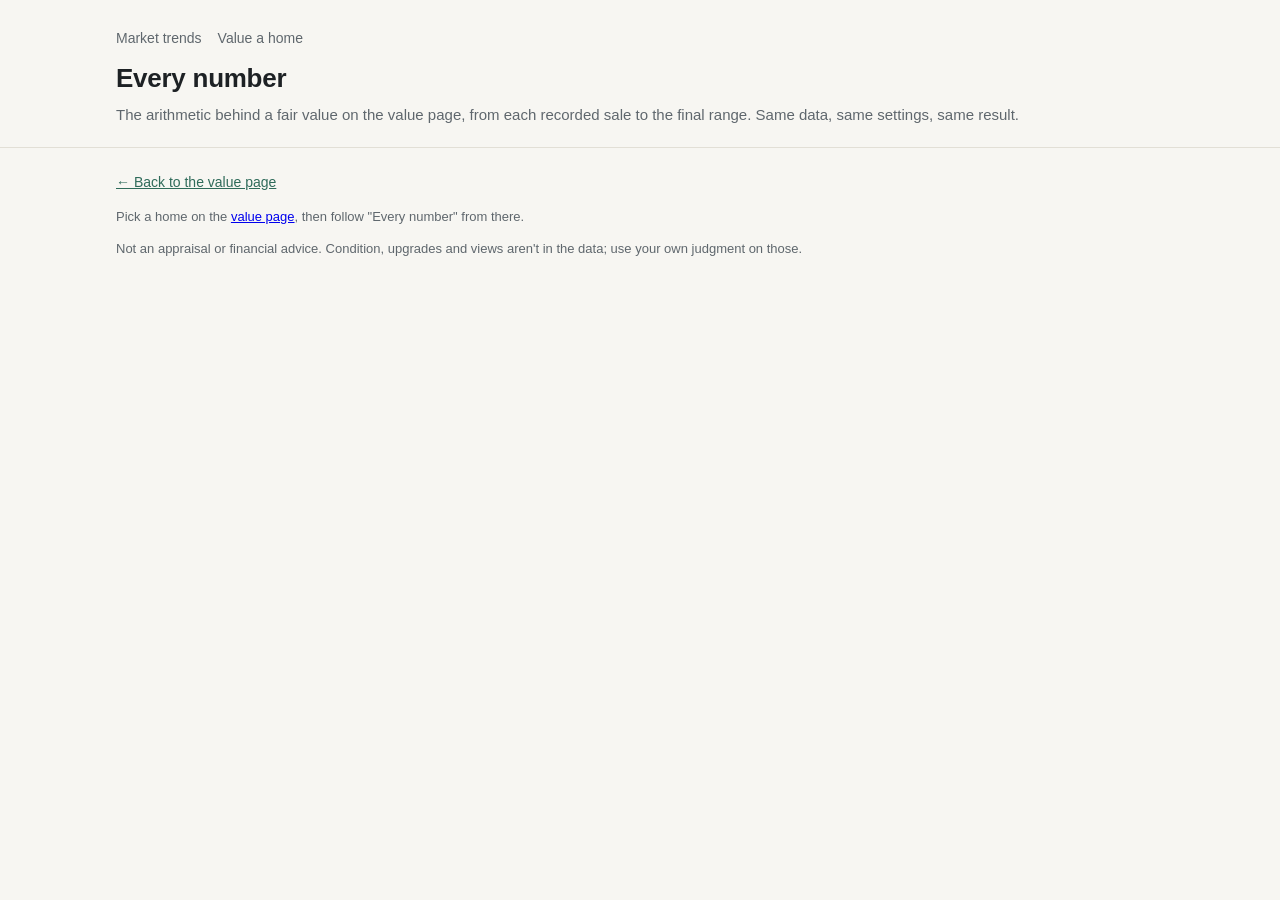
==== site/math.html @ 82c4d471 "Every-number page: the full arithmetic behind a fair value math.html lays out each step with the eng" ====
<!doctype html>
<html lang="en">
<head>
  <meta charset="utf-8">
  <meta name="viewport" content="width=device-width, initial-scale=1">
  <title>Every Number · Home Offer Analyzer</title>
  <link rel="stylesheet" href="style.css">
</head>
<body>
  <header class="top">
    <div class="wrap">
      <nav class="nav"><a href="index.html">Market trends</a><a href="value.html" id="nav-value">Value a home</a></nav>
      <h1>Every number</h1>
      <p class="sub">The arithmetic behind a fair value on the value page, from each recorded sale to the final range. Same data, same settings, same result.</p>
    </div>
  </header>

  <main class="wrap mathpage">
    <p class="back"><a href="value.html" id="back">← Back to the value page</a></p>
    <p id="status" class="explain" role="status">Loading county data…</p>
    <div id="out"></div>
  </main>

  <footer class="wrap foot">
    <p id="sources"></p>
    <p>Not an appraisal or financial advice. Condition, upgrades and views aren't in the data; use your own judgment on those.</p>
  </footer>

  <script src="comps.js"></script>
  <script src="county.js"></script>
  <script src="math.js"></script>
</body>
</html>
---- site/style.css ----
:root {
  --bg: #f7f6f2;
  --panel: #ffffff;
  --ink: #1d2124;
  --muted: #5f676d;
  --line: #e2dfd6;
  --accent: #2f6b5a;
  --buyer: #2f6b5a;
  --seller: #a4462f;
  --neutral: #7a6f55;
  --chart: #2f6b5a;
  --grid: #ece9e1;
}
@media (prefers-color-scheme: dark) {
  :root {
    --bg: #15181a;
    --panel: #1d2124;
    --ink: #e9e6df;
    --muted: #9aa2a7;
    --line: #2e3438;
    --accent: #7cc4ad;
    --buyer: #7cc4ad;
    --seller: #e58c74;
    --neutral: #c9b98f;
    --chart: #7cc4ad;
    --grid: #2a2f33;
  }
}
* { box-sizing: border-box; }
body {
  margin: 0;
  background: var(--bg);
  color: var(--ink);
  font: 15px/1.5 -apple-system, BlinkMacSystemFont, "Segoe UI", Roboto, sans-serif;
}
.wrap { max-width: 1080px; margin: 0 auto; padding: 0 16px; }
.top { border-bottom: 1px solid var(--line); padding: 28px 0 20px; margin-bottom: 24px; }
h1 { margin: 0; font-size: 26px; letter-spacing: -0.01em; }
h2 { font-size: 18px; margin: 0 0 12px; }
h3 { font-size: 15px; margin: 0 0 8px; }
.sub { margin: 6px 0 0; color: var(--muted); }

.picker { display: flex; gap: 10px; align-items: center; flex-wrap: wrap; margin-bottom: 24px; }
.picker label { font-weight: 600; }
input, select {
  font: inherit; color: inherit; background: var(--panel);
  border: 1px solid var(--line); border-radius: 8px; padding: 8px 10px;
}
#zip-input { width: 140px; }

.detail { background: var(--panel); border: 1px solid var(--line); border-radius: 12px; padding: 20px; margin-bottom: 28px; }
.detail-head { display: flex; justify-content: space-between; gap: 12px; flex-wrap: wrap; align-items: baseline; }
.detail-head h2 { margin: 0; font-size: 22px; }
.detail-head .place { color: var(--muted); }

.verdict { display: inline-block; padding: 4px 10px; border-radius: 999px; font-weight: 600; font-size: 13px; border: 1px solid currentColor; }
.verdict.buyer { color: var(--buyer); }
.verdict.seller { color: var(--seller); }
.verdict.neutral { color: var(--neutral); }

.tiles { display: grid; grid-template-columns: repeat(auto-fill, minmax(190px, 1fr)); gap: 12px; margin: 18px 0; }
.tile { border: 1px solid var(--line); border-radius: 10px; padding: 12px; }
.tile .label { color: var(--muted); font-size: 12px; text-transform: uppercase; letter-spacing: 0.04em; }
.tile .value { font-size: 22px; font-weight: 650; margin-top: 2px; }
.tile .note { font-size: 13px; color: var(--muted); }
.up-buyer { color: var(--buyer); }
.up-seller { color: var(--seller); }

.checks { margin: 0 0 18px; padding: 0; list-style: none; }
.checks li { display: flex; justify-content: space-between; gap: 12px; padding: 6px 0; border-bottom: 1px solid var(--line); font-size: 14px; }
.checks li:last-child { border-bottom: 0; }
.checks .tag { font-weight: 600; white-space: nowrap; }

.charts { display: grid; grid-template-columns: repeat(auto-fill, minmax(320px, 1fr)); gap: 16px; }
.chart { border: 1px solid var(--line); border-radius: 10px; padding: 12px; }
.chart svg { width: 100%; height: auto; display: block; }
.chart .axis { fill: var(--muted); font-size: 10px; }
.chart .gridline { stroke: var(--grid); stroke-width: 1; }
.chart .series { fill: none; stroke: var(--chart); stroke-width: 2; }
.chart .empty { color: var(--muted); font-size: 13px; }
.explain { color: var(--muted); font-size: 13px; margin: 4px 0 0; }

.overview { margin-bottom: 32px; }
.table-scroll { overflow-x: auto; border: 1px solid var(--line); border-radius: 10px; background: var(--panel); }
table { border-collapse: collapse; width: 100%; font-size: 14px; }
th, td { padding: 8px 10px; border-bottom: 1px solid var(--line); text-align: left; white-space: nowrap; }
th { cursor: pointer; user-select: none; font-size: 12px; color: var(--muted); text-transform: uppercase; letter-spacing: 0.03em; }
th.sorted::after { content: " ▾"; }
th.sorted.asc::after { content: " ▴"; }
td.num, th.num { text-align: right; }
tbody tr { cursor: pointer; }
tbody tr:hover { background: var(--bg); }
.foot { color: var(--muted); font-size: 13px; padding-bottom: 32px; }

/* ---- navigation and value page ---- */
.nav { display: flex; gap: 16px; margin-bottom: 10px; font-size: 14px; }
.nav a { color: var(--muted); text-decoration: none; }
.nav a[aria-current="page"] { color: var(--ink); font-weight: 600; }
.nav a:hover { color: var(--accent); }
.wide { flex: 1 1 320px; min-width: 0; }
.ac { position: relative; display: flex; }
.ac input { flex: 1; min-width: 0; }
.ac-list {
  position: absolute; z-index: 10; top: calc(100% + 4px); left: 0; right: 0; margin: 0; padding: 4px 0; list-style: none;
  background: var(--panel); border: 1px solid var(--line); border-radius: 8px; box-shadow: 0 6px 20px rgba(0, 0, 0, 0.12);
  max-height: 340px; overflow-y: auto;
}
.ac-list .head { padding: 4px 12px; font-size: 12px; color: var(--muted); text-transform: uppercase; letter-spacing: 0.04em; }
.ac-list [role="option"] { display: flex; align-items: baseline; gap: 8px; padding: 7px 12px; cursor: pointer; }
.ac-list [role="option"][aria-selected="true"], .ac-list [role="option"]:hover { background: var(--grid); }
.ac-list .main { flex: 1; min-width: 0; overflow: hidden; text-overflow: ellipsis; white-space: nowrap; }
.ac-list .main small { color: var(--muted); margin-left: 6px; }
.ac-list .tag { font-size: 12px; color: var(--muted); white-space: nowrap; }
.ac-list .forget { border: 0; background: none; color: var(--muted); font: inherit; padding: 0 4px; cursor: pointer; }
.ac-list .forget:hover { color: var(--ink); }
input.narrow { width: 130px; }
button { font: inherit; padding: 8px 14px; border-radius: 8px; border: 1px solid var(--accent);
  background: var(--accent); color: var(--bg); cursor: pointer; font-weight: 600; }
button.link { background: none; border: 0; color: var(--accent); padding: 2px 4px; font-weight: 500; }
.tile.hero { border-color: var(--accent); }
.tile.hero .value { font-size: 30px; color: var(--accent); }
.tile .value.small { font-size: 18px; }
.controls { display: flex; flex-wrap: wrap; gap: 8px 24px; margin: 14px 0; font-size: 14px; }
.controls input { margin-right: 6px; }
table.comps td { vertical-align: top; }
table.comps td.strong { font-weight: 650; }
table.comps td.actions { white-space: nowrap; }
.tag-sm { font-size: 11px; color: var(--accent); border: 1px solid var(--accent); border-radius: 999px; padding: 0 6px; margin-left: 4px; }
.flags { font-size: 12px; color: var(--seller); margin-top: 2px; white-space: normal; }
.why { border: 1px solid var(--line); border-radius: 10px; padding: 12px 14px; margin-top: 10px; }
.why ul { margin: 6px 0; padding-left: 20px; }
table.comps td.addr { white-space: normal; min-width: 170px; }
table.comps th, table.comps td { padding: 8px 7px; }
@media (max-width: 700px) {
  table.comps thead { display: none; }
  table.comps, table.comps tbody, table.comps tr.comp { display: block; width: 100%; }
  table.comps tr.comp { display: grid; grid-template-columns: 1fr 1fr; gap: 2px 12px; padding: 10px 12px; border-bottom: 1px solid var(--line); }
  table.comps tr.comp td { border: 0; padding: 2px 0; text-align: left; white-space: normal; }
  table.comps tr.comp td.addr { grid-column: 1 / -1; font-weight: 600; min-width: 0; }
  table.comps tr.comp td[data-label]:not(.addr)::before { content: attr(data-label) ": "; color: var(--muted); font-size: 12px; }
  table.comps tr.comp td.actions { grid-column: 1 / -1; }
}

.accuracy { border: 1px solid var(--line); border-radius: 10px; padding: 10px 14px; margin: 0 0 18px; }
.accuracy summary { cursor: pointer; display: flex; flex-wrap: wrap; align-items: baseline; gap: 4px 10px; }
.accuracy summary h3 { display: inline; margin: 0; }
.accuracy summary span { color: var(--muted); font-size: 14px; }
.accuracy table.acc { width: 100%; border-collapse: collapse; font-size: 14px; margin: 4px 0 8px; }
.accuracy .acc th, .accuracy .acc td { padding: 5px 6px; border-bottom: 1px solid var(--line); text-align: left; }
.accuracy .acc th { color: var(--muted); font-weight: 600; font-size: 12px; }
.accuracy .acc .num { text-align: right; white-space: nowrap; }
.explain.warn { color: var(--seller); }
.breakdown h4 { margin: 16px 0 4px; font-size: 14px; }
.breakdown .acc tfoot td { font-weight: 650; border-bottom: 0; }
.breakdown .acc tr.thin td { color: var(--muted); }
.breakdown .acc .strong { font-weight: 650; }
.breakdown ul.explain { padding-left: 20px; }
.breakdown details.sub { margin: 6px 0 0; }
.breakdown details.sub summary { cursor: pointer; display: list-item; }

.methods { border: 1px solid var(--line); border-radius: 10px; padding: 8px 12px 10px; margin: 0 0 14px; display: grid; gap: 6px; }
.methods legend { font-weight: 600; padding: 0 4px; }
.methods .method { display: grid; grid-template-columns: auto 1fr auto; gap: 0 10px; align-items: baseline; cursor: pointer; }
.methods .method input { grid-row: 1 / span 2; align-self: center; }
.methods .m-name { font-weight: 600; }
.methods .m-value { font-weight: 650; text-align: right; }
.methods .m-note { grid-column: 2 / span 2; font-size: 13px; color: var(--muted); }
.methods .method.off { opacity: 0.55; cursor: default; }

.levels { margin-top: 4px; display: flex; gap: 4px; font-size: 13px; }
.levels .link { padding: 0 6px; border-radius: 999px; }
.levels .link.on { background: var(--accent); color: var(--panel); text-decoration: none; }

.offer { border-top: 1px solid var(--line); margin: 6px 0 18px; padding-top: 14px; }
.offer h4 { margin: 14px 0 6px; font-size: 14px; }
.picker.small { margin: 6px 0 10px; gap: 8px; font-size: 14px; }
.picker.small label { font-weight: 600; }
input.tiny { width: 72px; }
.acc .src { color: var(--muted); font-size: 12px; font-weight: 400; white-space: normal; }

.offer label.builder { display: block; margin: 0 0 8px; font-weight: 600; }
.offer label.builder .explain { font-weight: 400; }

.offer .builder-line { margin: 4px 0 6px; }

.trend { border-top: 1px solid var(--line); margin: 6px 0 18px; padding-top: 14px; }
.trend .levels { margin: 0 0 8px; }
.trend-chart { max-width: 520px; margin: 8px 0 12px; }
.trend-chart .series.zip { stroke: var(--muted); stroke-dasharray: 4 3; stroke-width: 1.5; }
.trend-chart .dot { fill: var(--chart); }
.trend-chart .legend { font-size: 12px; color: var(--muted); display: flex; flex-wrap: wrap; gap: 4px 8px; align-items: center; }
.trend-chart .legend .key { display: inline-block; width: 16px; border-top: 2px solid var(--chart); }
.trend-chart .legend .key.zip { border-top: 2px dashed var(--muted); margin-left: 8px; }
.trend-table { width: 100%; border-collapse: collapse; font-size: 14px; }
.trend-table th, .trend-table td { padding: 5px 6px; border-bottom: 1px solid var(--line); text-align: left; }
.trend-table th { color: var(--muted); font-weight: 600; font-size: 12px; }
.trend-table .num { text-align: right; white-space: nowrap; }
.trend-table tr.thin td { color: var(--muted); }
@media (max-width: 600px) { .trend-table { font-size: 13px; } .trend-table th, .trend-table td { padding: 5px 3px; } .trend-table th.num { white-space: normal; } }

/* ---- every number (math.html) ---- */
a.link { color: var(--accent); padding: 2px 4px; text-decoration: none; }
a.link:hover { text-decoration: underline; }
.back { margin: 0 0 14px; font-size: 14px; }
.back a { color: var(--accent); }
.mathpage .detail { padding: 16px 20px; margin-bottom: 16px; }
.mathpage h2 { font-size: 17px; margin: 0 0 8px; }
.mathpage h2 .num { float: right; }
.mathpage .explain { margin: 2px 0 8px; }
.mathpage .focus { border-color: var(--accent); }
.eqs { display: grid; grid-template-columns: 11em 1fr; gap: 3px 14px; align-items: baseline; margin: 6px 0 0; font-size: 14px; }
.eqs dt { color: var(--muted); }
.eqs dd { margin: 0; font-family: ui-monospace, "Cascadia Mono", Consolas, monospace; font-size: 13px;
  font-variant-numeric: tabular-nums; overflow-wrap: anywhere; }
.eqs dt.sub, .eqs dd.sub { padding-left: 1em; }
.eqs dt.total, .eqs dd.total { font-weight: 650; color: var(--ink); border-top: 1px solid var(--line); padding-top: 4px; margin-top: 2px; }
.eqs dd b { color: var(--accent); }
.eqs .thin { color: var(--muted); }
.result-line { font-size: 17px; }
.result-line b { color: var(--accent); }
@media (max-width: 600px) {
  .eqs { grid-template-columns: 1fr; gap: 0; }
  .eqs dt { margin-top: 6px; font-size: 13px; }
  .eqs dt.total { border-top: 1px solid var(--line); padding-top: 6px; }
  .eqs dd.total { border-top: 0; padding-top: 0; }
  .mathpage .detail { padding: 12px 14px; }
}
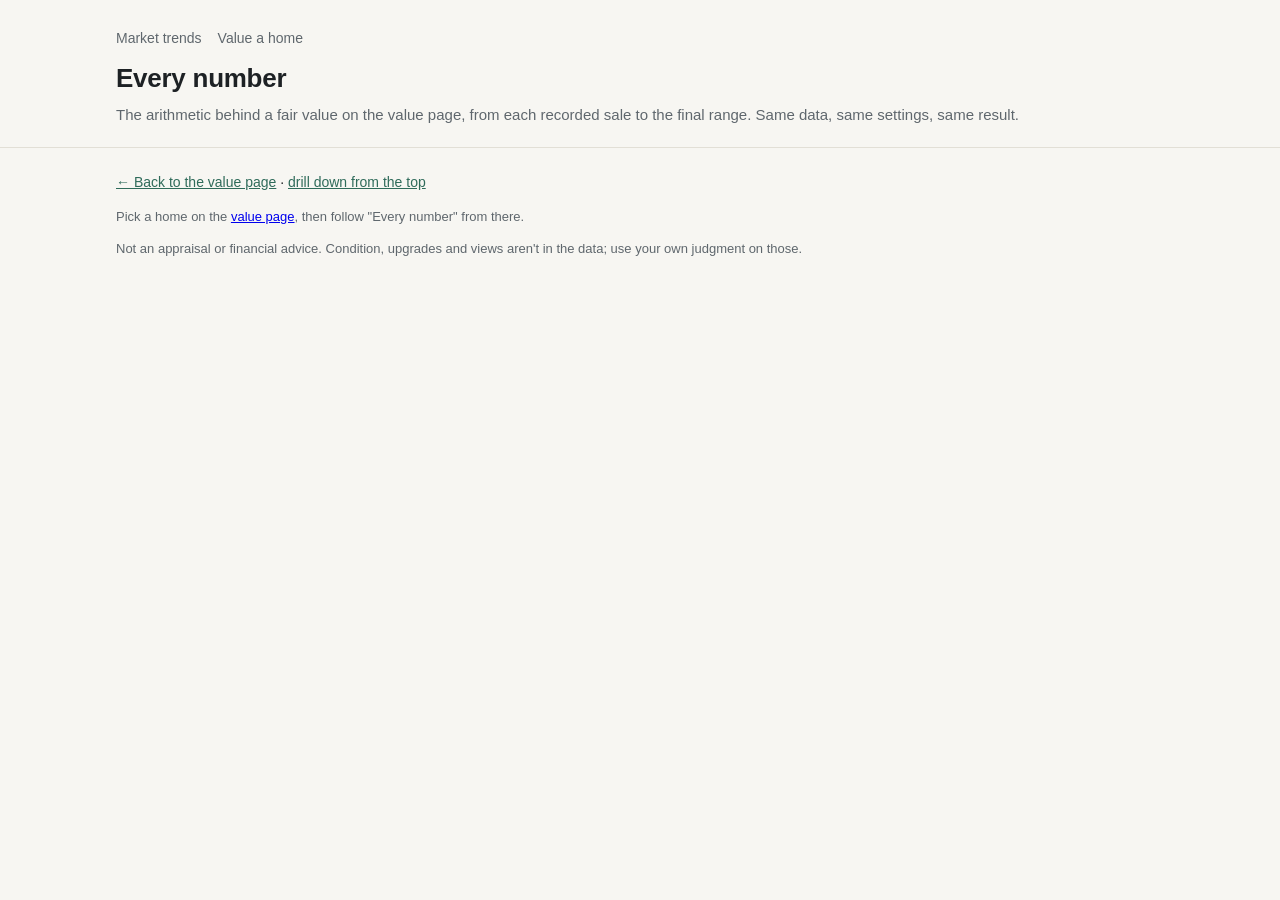
==== commit 183b61b6: "Drill-down page: the fair value as one equation, click a number to open it drill.html starts from th" ====
--- a/site/math.html
+++ b/site/math.html
@@ -16,7 +16,7 @@
   </header>
 
   <main class="wrap mathpage">
-    <p class="back"><a href="value.html" id="back">← Back to the value page</a></p>
+    <p class="back"><a href="value.html" id="back">← Back to the value page</a> · <a href="drill.html" id="to-drill">drill down from the top</a></p>
     <p id="status" class="explain" role="status">Loading county data…</p>
     <div id="out"></div>
   </main>
--- a/site/style.css
+++ b/site/style.css
@@ -225,3 +225,21 @@
   .eqs dd.total { border-top: 0; padding-top: 0; }
   .mathpage .detail { padding: 12px 14px; }
 }
+
+/* ---- drill down (drill.html) ---- */
+.drillpage #out > .drill { background: var(--panel); border: 1px solid var(--line); border-radius: 12px; padding: 14px 16px; }
+.drill .what { color: var(--muted); font-size: 13px; }
+.drill .eq { font-family: ui-monospace, "Cascadia Mono", Consolas, monospace; font-size: 14px; font-variant-numeric: tabular-nums;
+  overflow-wrap: anywhere; line-height: 1.9; }
+.drillpage #out > .drill > .dline .eq { font-size: 17px; }
+.drill .eq b { color: var(--accent); }
+.drill .kids > .drill { margin: 6px 0 4px 4px; padding: 4px 0 4px 12px; border-left: 2px solid var(--line); }
+.drill button.num { font: inherit; color: var(--accent); background: none; border: 0; border-bottom: 1px solid var(--accent);
+  border-radius: 0; padding: 0 1px; font-weight: 600; cursor: pointer; }
+.drill button.num.leaf { color: var(--ink); font-weight: 400; border-bottom: 1px dotted var(--muted); }
+.drill button.num[aria-expanded="true"] { background: var(--accent); color: var(--panel); border-radius: 3px; }
+.drill .src { font-family: -apple-system, BlinkMacSystemFont, "Segoe UI", Roboto, sans-serif; color: var(--muted); font-size: 13px; }
+@media (max-width: 600px) {
+  .drill .kids > .drill { margin-left: 0; padding-left: 8px; }
+  .drill .eq { font-size: 13px; }
+}
